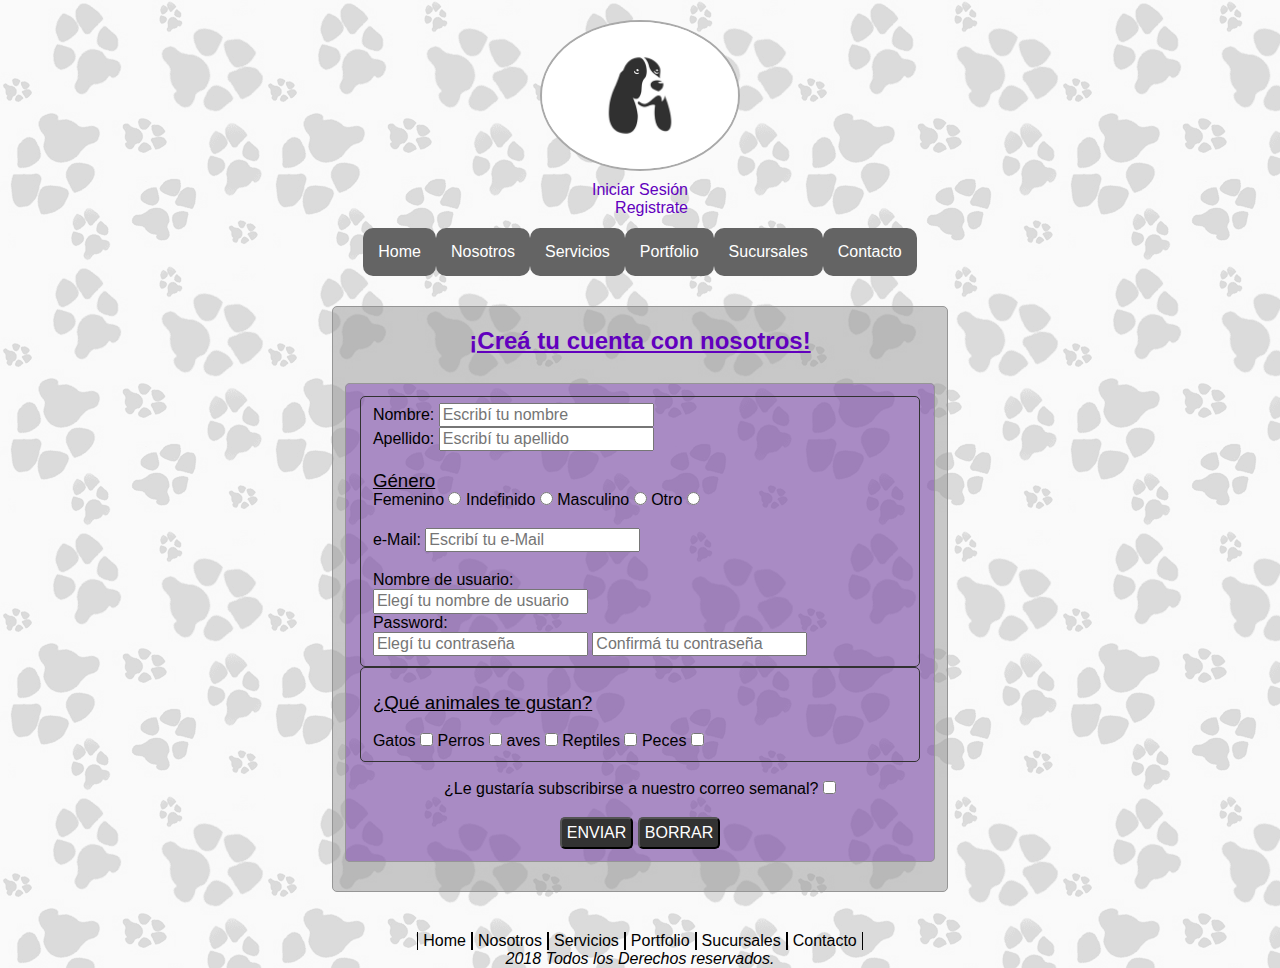
==== form.html @ 738d40bd "agregados form.html, login.html y form.css con los cambios que hice" ====
<!DOCTYPE html>
<html>
    <head>
        <meta charset="utf-8">
        <title>DOGGOS - REGISTRO</title>
        <meta name="viewport" content="width=device-width, initial-scale=1.0">
        <link href="css/reset.css" rel="stylesheet">
        <link href="css/normalize.css" rel="stylesheet">
        <link href="css/form.css" rel="stylesheet">
    </head>
    <body>
        <div class="flex-container">
            <header class="main-header">
                <img class="logo" src="img/logo.png">
                <section class="user">
                    <article>
                        <a href="login.html">Iniciar Sesión</a>
                    </article>
                    <article>
                        <a href="form.html">Registrate</a>
                    </article>
                </section>
                <nav class="main-nav">
                    <a href="index.html">Home</a>
                    <a href="#">Nosotros</a>
                    <a href="#">Servicios</a>
                    <a href="#">Portfolio</a>
                    <a href="#">Sucursales</a>
                    <a href="#">Contacto</a>
                </nav>
                <!-- <section class="banner">
                    <img src="img/banner.jpg">
                </section> lo saqué porque me parece que molestaba-->
            </header>
            <main>
                <section>
                    <p align="center" class="p-form"><strong>¡Creá tu cuenta con nosotros!</strong></p>
                    <br>
                    <form class="datos" action="" method="POST">
                        <fieldset class="ppal">
                            <fieldset>
                                <label for="nombre" name="nombre">Nombre:</label>
                                <input type="text" name="nombre" placeholder="Escribí tu nombre">
                                <br>
                                <label for="apellido" name="apellido">Apellido:</label>
                                <input type="text" name="apellido" placeholder="Escribí tu apellido">
                                <br>
                                <br>
                                <h3><label for="genero" name="genero">Género</label></h3>
                                <label for="genero" name="femenino">Femenino</label>
                                <input type="radio" name="genero">
                                <label for="genero" name="indefinido">Indefinido</label>
                                <input type="radio" name="genero">
                                <label for="genero" name="masculino">Masculino</label>
                                <input type="radio" name="genero">
                                <label for="genero" name="otro">Otro</label>
                                <input type="radio" name="genero">
                                <br>
                                <br>
                                <label for="mail" name="mail">e-Mail:</label>
                                <input type="email" name="mail" placeholder="Escribí tu e-Mail">
                                <br>
                                <br>
                                <label for="user">Nombre de usuario:</label>
                                <br>
                                <input type="text" placeholder="Elegí tu nombre de usuario">
                                <br>
                                <label for="password">Password:</label>
                                <br>
                                <input type="password" placeholder="Elegí tu contraseña">
                                <input type="password" placeholder="Confirmá tu contraseña">
                            </fieldset>
                            <fieldset>
                                <br>
                                <h3><label for="animals">¿Qué animales te gustan?</label></h3>
                                <br>
                                <label for="animals" name="gatos">Gatos</label>
                                <input type="checkbox" name="gatos">
                                <label for="animals" name="perros">Perros</label>
                                <input type="checkbox" name="perros">
                                <label for="animals" name="aves">aves</label>
                                <input type="checkbox" name="aves">
                                <label for="animals" name="reptiles">Reptiles</label>
                                <input type="checkbox" name="reptiles">
                                <label for="animals" name="peces">Peces</label>
                                <input type="checkbox" name="peces">
                            </fieldset>
                            <div align="center">
                                <br>
                                <label for="newsletter" name="newsletter">¿Le gustaría subscribirse a nuestro correo semanal?</label>
                                <input type="checkbox" name="newsletter">
                                <br>
                                <br>
                                <button class="btn" type="submit">ENVIAR</button>
                                <button class="btn" type="reset">BORRAR</button>
                            </div>
                        </fieldset>
                        <br>
                    </form>
                </section>
            </main>
        <footer>
            <nav class="footer-nav">
                <a href="index.html">Home</a>
                <a href="#">Nosotros</a>
                <a href="#">Servicios</a>
                <a href="#">Portfolio</a>
                <a href="#">Sucursales</a>
                <a href="#">Contacto</a>
            </nav>
            <i>2018 Todos los Derechos reservados.</i>
        </footer>
        </div>
    </body>
</html>
---- css/form.css ----
* {
    box-sizing: border-box;
}

body {
    background-image: url(../img/bg.gif);
    font-family: sans-serif;

}

.flex-container {
    display: flex;
    flex-direction: column;
    align-items: center;
}

.main-header {
    margin: 20px 0px 10px 0px;
    display: flex;
    flex-direction: column;
    align-items: center;
    /*width: 1600px;*/
}

.logo {
    border: 2px solid darkgray;
    width: 200px;
    border-radius: 60%;
    margin-bottom: 10px; 
}

.main-nav {
    width: 100%;
    display: flex;
    justify-content: space-around;
    margin: 10px 0px 10px 0px;
}

.main-nav a{
    text-align: center;
    width: 100%; /*le puse el 100% xq sino el contenido desbordaba*/
    padding: 15px; /* le puse 15px a todos xq sino los márgenes laterales se pegaban a la tipografía */
    display: flex;
    text-decoration: none;
    border-radius: 10px;
    color: white;
    background-color: rgb(100, 100, 100); /*Cambié el color, me parece que quedan mejor éstos y saqué la opacidad, porque en el menú querés que las opciones sean bien legibles y de fácil acceso, no al revés*/
}

.main-nav a:hover {
    background-color: rgb(98, 0, 190); /*Cambié el color, me parece que quedan mejor éstos y saqué la opacidad, porque en el menú querés que las opciones sean bien legibles y de fácil acceso, no al revés*/
}

.banner{
    margin: 10px 0px 10px 0px;
}

/*Creé éstas clases*/
.btn{
    background-color: rgb(50, 50, 50);
    border-radius: 5px;
    display: inline-block;
    color: white;
    font-weight: 500;
    padding: 5px;
}

.btn:hover{
    background-color: rgb(98, 0, 190);
}

.datos{
    width: 594px;
}

.p-form {
    color: rgb(98, 0, 190);
    text-decoration: underline;
}

.ppal{
    background-color: rgba(98, 0, 190, 0.3);
    border: 1px solid rgb(150, 150, 150);
    border-radius: 5px;
    padding: 2%;
}

.user a{
    box-align: right;
    color: rgb(98, 0, 190);
    display: block;
    float: right;
    text-align: right;
    text-decoration: none;
}

.user a:visited{
    color: rgb(50, 50, 50);
}

fieldset{
    border: 1px solid rgb(50, 50, 50);
    border-radius: 5px;
}

h3{
    text-decoration: underline;
}

input{
    color: black;
    font-weight: 400;
}

main section{
    background-color: rgba(150, 150, 150, 0.5);
    border: 1px solid rgb(150, 150, 150);
    border-radius: 5px;
    padding: 10px;
}

/* Hasta acá */

main {
    margin: 10px 0px 10px 0px;
}

p {
    margin: 10px 0px 10px 0px;
    font-size: 1.5em;
}

.footer-nav {
    margin-top: 30px;
    display: flex;
    flex-direction: row;
}

footer {
    display: flex;
    flex-direction: column;
    justify-content: flex-start;
}

.footer-nav a{
    text-decoration: none;
    text-align: center;
    border-left: 1px solid black;
    border-right: 1px solid black;
    color: black;
    padding: 0px 5px 0px 5px;
}

i {
    text-align: center;
}

@media (max-width: 767.98px) {
    .main-nav a{
        width: 96px;
        font-size: 1em;
    }
    .doggo{
        max-width: 40%;
    }

    .doggo a{
        width: 50%;
    }
}

@media (max-width: 575.98px) {
    
    .main-nav{
        flex-direction: column;
    }
    
    .main-nav a{
        border-radius: 0%;
        width: 100%;
        border-bottom: 1px solid white;
    }

    /*Agrego la clase acá para el responsive*/
    .datos{
        width: 100%;
    }
}

@media (max-width: 424.98px) {
    .main-header{
        width: 100%;
    }

    .vip-doggos{
        display: flex;
        flex-direction: column;
        align-content: center;
    }

    .doggo a{
        align-self: center;
    }

    .banner{
        display: none;
    }
    
    .doggo{
        max-width: 90%;
        align-self: center;
     
    }

    p {
        padding-left: 10px;
        padding-right: 10px;
    }

    .logo {
        width: 150px;
    }

    .footer-nav{
        flex-direction: column;
    }

    .footer-nav a{
        border: none;

    }
}
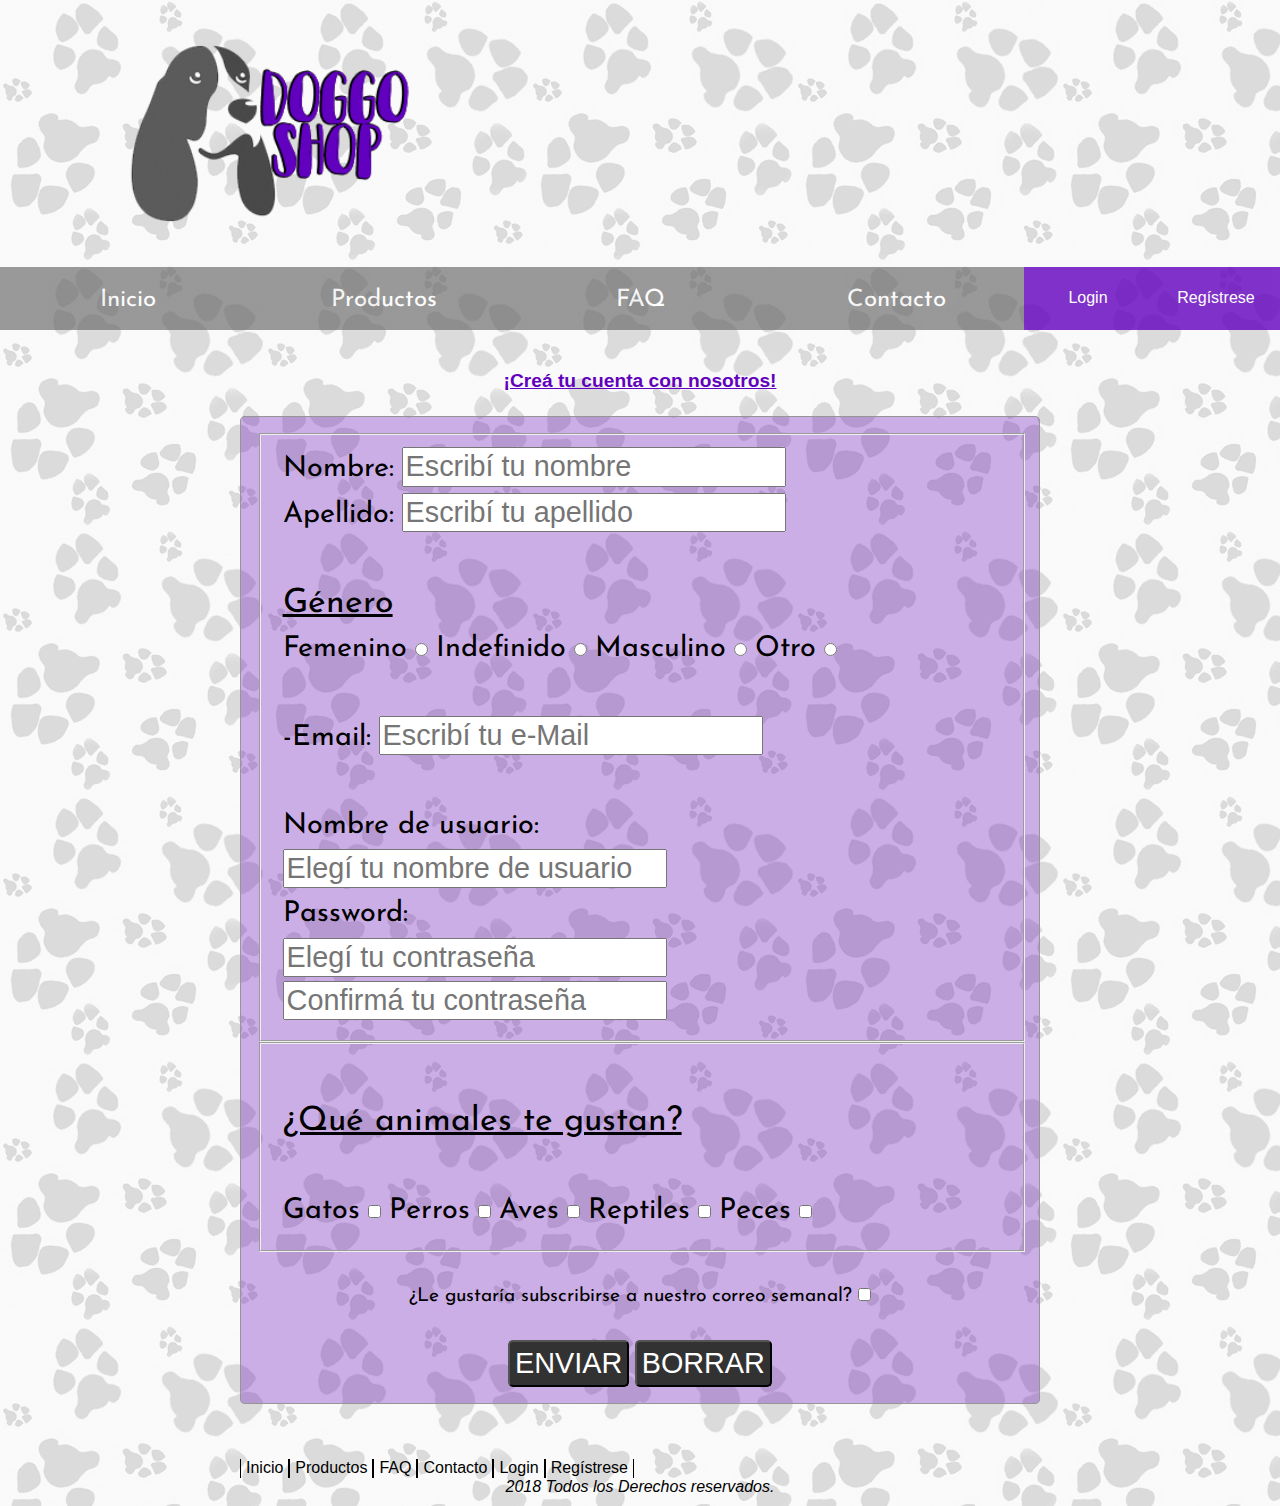
==== commit e482fa5c: "Sprint 1" ====
--- a/form.html
+++ b/form.html
@@ -2,38 +2,41 @@
 <html>
     <head>
         <meta charset="utf-8">
-        <title>DOGGOS - REGISTRO</title>
+        <title>DOGGO SHOP - Registro de usuario</title>
         <meta name="viewport" content="width=device-width, initial-scale=1.0">
         <link href="css/reset.css" rel="stylesheet">
         <link href="css/normalize.css" rel="stylesheet">
-        <link href="css/form.css" rel="stylesheet">
+        <link href="css/master.css" rel="stylesheet">
+        <link href="https://fonts.googleapis.com/css?family=Josefin+Sans|Varela+Round" rel="stylesheet">
     </head>
     <body>
         <div class="flex-container">
-            <header class="main-header">
-                <img class="logo" src="img/logo.png">
-                <section class="user">
-                    <article>
-                        <a href="login.html">Iniciar Sesión</a>
-                    </article>
-                    <article>
-                        <a href="form.html">Registrate</a>
-                    </article>
-                </section>
-                <nav class="main-nav">
-                    <a href="index.html">Home</a>
-                    <a href="#">Nosotros</a>
-                    <a href="#">Servicios</a>
-                    <a href="#">Portfolio</a>
-                    <a href="#">Sucursales</a>
-                    <a href="#">Contacto</a>
-                </nav>
-                <!-- <section class="banner">
-                    <img src="img/banner.jpg">
-                </section> lo saqué porque me parece que molestaba-->
-            </header>
-            <main>
-                <section>
+                <header class="main-header">
+                        <img class="logo" src="img/logo2.png">
+                        <div class="navs">
+                         
+                        <nav class="main-nav">
+                            <a href="index.html">Inicio</a>
+                            <a href="#">Productos</a>
+                            <a href="frecuentes.html">FAQ</a>
+                            <a href="#">Contacto</a>
+                            <!-- <div class="user">
+                                <a href="login.html">Login</a>
+                                <a href="form.html">Regístrese</a>
+                            </div> -->
+                        </nav>
+                        <div class="user">
+                                <a href="login.html">Login</a>
+                                <a href="form.html">Regístrese</a>
+                            </div>
+                        </div>
+                        <!-- <section class="banner">
+                            <img src="img/banneredit.jpg"> -->
+                        </section>
+                    </header>
+                    <main>
+            <main class="main-form">
+                <section class="form">
                     <p align="center" class="p-form"><strong>¡Creá tu cuenta con nosotros!</strong></p>
                     <br>
                     <form class="datos" action="" method="POST">
@@ -57,7 +60,7 @@
                                 <input type="radio" name="genero">
                                 <br>
                                 <br>
-                                <label for="mail" name="mail">e-Mail:</label>
+                                <label for="mail" name="mail">-Email:</label>
                                 <input type="email" name="mail" placeholder="Escribí tu e-Mail">
                                 <br>
                                 <br>
@@ -78,7 +81,7 @@
                                 <input type="checkbox" name="gatos">
                                 <label for="animals" name="perros">Perros</label>
                                 <input type="checkbox" name="perros">
-                                <label for="animals" name="aves">aves</label>
+                                <label for="animals" name="aves">Aves</label>
                                 <input type="checkbox" name="aves">
                                 <label for="animals" name="reptiles">Reptiles</label>
                                 <input type="checkbox" name="reptiles">
@@ -101,12 +104,12 @@
             </main>
         <footer>
             <nav class="footer-nav">
-                <a href="index.html">Home</a>
-                <a href="#">Nosotros</a>
-                <a href="#">Servicios</a>
-                <a href="#">Portfolio</a>
-                <a href="#">Sucursales</a>
-                <a href="#">Contacto</a>
+                <a href="index.html">Inicio</a>
+                    <a href="#">Productos</a>
+                    <a href="frecuentes.html">FAQ</a>
+                    <a href="#">Contacto</a>
+                    <a href="login.html">Login</a>
+                    <a href="form.html">Regístrese</a>
             </nav>
             <i>2018 Todos los Derechos reservados.</i>
         </footer>
--- a/css/master.css
+++ b/css/master.css
@@ -0,0 +1,425 @@
+* {
+    box-sizing: border-box;
+}
+
+body {
+    background-image: url(../img/bg.gif);
+    font-family: sans-serif;
+
+}
+
+.flex-container {
+    display: flex;
+    flex-direction: column;
+    align-items: center;
+    
+    
+
+
+}
+
+.main-header {
+    margin: 20px 0px 10px 0px;
+    display: flex;
+    flex-direction: column;
+    align-items: center;
+    width: 100%;
+}
+
+.logo {
+    /*border: 2px solid rgb(98, 0, 190);*/
+    width: 320px;
+    /*border-radius: 60%;*/
+    margin-bottom: 10px; 
+    align-self: flex-start;
+    position: relative;
+    left: 100px;
+}
+
+.navs {
+    width:100%;
+    display: flex;
+}
+
+.main-nav {
+    width: 80%;
+    display: flex;
+    justify-content: space-around;
+    margin: 10px 0px 10px 0px;
+    opacity: 0.8;
+}
+
+.main-nav a{
+    text-align: center;
+    width: 25%;
+    padding: 20px 0px 15px 0px;
+    text-decoration: none;
+    /*border-radius: 10%;*/
+    color: white;
+    background-color: rgb(100, 100, 100);
+    opacity: 0.8;
+    font-family: 'Josefin Sans', sans-serif;
+    font-size: 1.5em; 
+
+}
+
+.user {
+    display: flex;
+    width: 20%;
+    justify-content: space-around;
+  
+}
+
+.user a{
+    text-align: center;
+    width: 50%;
+    padding: 22px 0px 15px 0px;
+    text-decoration: none;
+    color: white;
+    background-color: rgb(98, 0, 190); 
+    opacity: 0.8; 
+    font-family: sans-serif;
+    font-size: 1em;
+    margin: 10px 0px 10px 0px;
+}
+
+.user a:hover{
+    opacity: 1;
+}
+
+.a:visited {
+    color: white;
+}
+
+
+.main-nav a:hover {
+    background-color: rgb(98, 0, 190);
+    opacity: 1;
+
+}
+
+.banner{
+    margin: 10px 0px 10px 0px;
+}
+
+.btn{
+    background-color: rgb(50, 50, 50);
+    border-radius: 5px;
+    display: inline-block;
+    color: white;
+    font-weight: 500;
+    padding: 5px;
+    font-size: 1.5em;
+}
+
+.btn:hover{
+    background-color: rgb(98, 0, 190);
+}
+
+.datos{
+    width: 594px;
+}
+
+.p-form {
+    color: rgb(98, 0, 190);
+    text-decoration: underline;
+}
+
+.ppal{
+    background-color: rgba(98, 0, 190, 0.3);
+    border: 1px solid rgb(150, 150, 150);
+    border-radius: 5px;
+    padding: 2%;
+    margin: 0px;
+    width: 100%;
+}
+
+.user a:visited{
+    color: white;
+}
+
+fieldset{
+    /*border: 1px solid rgb(50, 50, 50);*/
+    /*border-radius: 5px;*/
+    width: 100%;
+    font-size: 1.5em;
+    line-height: 1.5em;
+    /*background-color: rgb(150, 150, 150);*/
+    opacity: 1;
+}
+
+/*fieldset:hover{
+    background-color: rgb(98, 0, 190);
+    color: white;
+    opacity: 0.8;
+
+}*/
+fieldset label {
+    font-family: 'Josefin Sans', sans-serif;
+}
+h3{
+    text-decoration: underline;
+}
+
+input{
+    color: black;
+    font-weight: 400;
+}
+
+.form {
+    /*background-color: rgba(150, 150, 150, 0.5);*/
+    /*border: 1px solid rgb(150, 150, 150);
+    border-radius: 5px;*/
+    /*padding: 10px;*/
+    width: 100%;
+    opacity: 1;
+}
+.form form{
+    width: 100%;
+}
+
+.vip-doggos {
+    display: flex;
+    flex-direction: row;
+    flex-wrap: wrap;
+    justify-content: space-around;
+    max-width: 1600px;
+}
+
+
+main {
+    margin: 10px 0px 10px 0px;
+}
+
+.novedades {
+    text-align: center;
+    font-family: 'Josefin Sans', sans-serif;
+    font-size: 2em; 
+    color: rgb(98, 0, 190);
+    margin-bottom: 30px;
+    font-weight: bold;
+    text-decoration: wavy;
+    
+}
+
+
+.main-form {
+    margin: 10px 0px 10px 0px;
+    width: 800px;
+    font-size: 0.8em;
+}
+
+.doggo {
+    max-width: 28.125%;
+    margin: 10px 0px 10px 0px;
+    display: flex;
+    flex-direction: column;
+    justify-content: space-between;
+}
+
+.login-form{
+    background-color: rgb(100, 100, 100);
+    opacity: 0.8;
+    color: white; 
+}
+
+.login-form:hover {
+    background-color: rgb(98, 0, 190);
+     
+}
+
+/*.new-1 {
+    position: sticky;
+    width: 100px;
+    z-index: 1000;
+    top: 1025px;
+    left: 305px;
+}
+
+.new-2 {
+    position: absolute;
+    width: 100px;
+    z-index: 1000;
+    top: 1025px;
+    left: 305px;
+}*/
+
+.doggo-pic {
+    max-width: 100%;
+    border: 1px rgb(98, 0, 190);
+    border-style: inset;
+}
+
+p {
+    margin: 10px 0px 10px 0px;
+    font-size: 1.5em;
+}
+
+.doggo a{
+    text-align: center;
+    display: box;
+    width: 150px;
+    padding: 15px 0px 15px 0px;
+    text-decoration: none;
+    border-radius: 10%;
+    color: white;
+    background-color: rgb(100, 100, 100);
+    opacity: 0.8; 
+    margin: 10px 0px 10px 0px;
+}
+
+.doggo a:hover{
+    background-color: rgb(98, 0, 190); 
+}
+
+.footer-nav {
+    margin-top: 30px;
+    display: flex;
+    flex-direction: row;
+    align-content: center;
+    
+}
+
+footer {
+    display: flex;
+    flex-direction: column;
+    
+    justify-content: flex-start;
+}
+
+.footer-nav a{
+    text-decoration: none;
+    text-align: center;
+    border-left: 1px solid black;
+    border-right: 1px solid black;
+    color: black;
+    padding: 0px 5px 0px 5px;
+}
+
+i {
+    text-align: center;
+}
+
+/* media (max-width: 1071.98px) {
+    
+    
+    .user a{
+        width: 77.18px;
+    }
+}*/
+
+ @media (max-width: 861.98px) {
+    /*.user {
+        width: 155.09px;
+    }*/
+
+    .user a{
+        font-size: 0.8em;
+        padding: 26px 0px 15px 0px; 
+    }
+
+    .main-form{
+        width: 92.80742459396752%
+    }
+} 
+
+@media (max-width: 767.98px) {
+    /*.main-nav a{
+        width: 96px;
+        font-size: 1em;
+    }*/
+
+   
+
+    .doggo{
+        max-width: 40%;
+    }
+
+    .doggo a{
+        width: 50%;
+    }
+}
+
+
+
+@media (max-width: 575.98px) {
+    
+    .main-nav{
+        flex-direction: column;
+        width: 100%;
+        margin: 10px 0px 0px 0px;
+    }
+    
+    .navs {
+        flex-direction: column;
+    }
+
+    .main-nav a{
+        border-radius: 0%;
+        width: 100%;
+        border-bottom: 1px solid white;
+    }
+    .user {
+        flex-direction: column;
+        width: 100%;
+        justify-content: start;
+    }
+
+    .user a{
+        border-radius: 0%;
+        width: 100%;
+        border-bottom: 1px solid white;
+        margin: 0px;
+        font-size: 1em;
+        padding: 20px 0px 15px 0px;  
+    }
+
+    .form {
+        width: 100%;
+    }
+
+}
+
+@media (max-width: 424.98px) {
+    .main-header{
+        width: 100%;
+    }
+
+    .vip-doggos{
+        display: flex;
+        flex-direction: column;
+        align-content: center;
+    }
+
+    .doggo a{
+        align-self: center;
+    }
+
+    .banner{
+        display: none;
+    }
+    
+    .doggo{
+        max-width: 90%;
+        align-self: center;
+     
+    }
+
+    p {
+        padding-left: 10px;
+        padding-right: 10px;
+    }
+
+    .logo {
+        width: 150px;
+    }
+
+    .footer-nav{
+        flex-direction: column;
+    }
+
+    .footer-nav a{
+        border: none;
+
+    }
+}